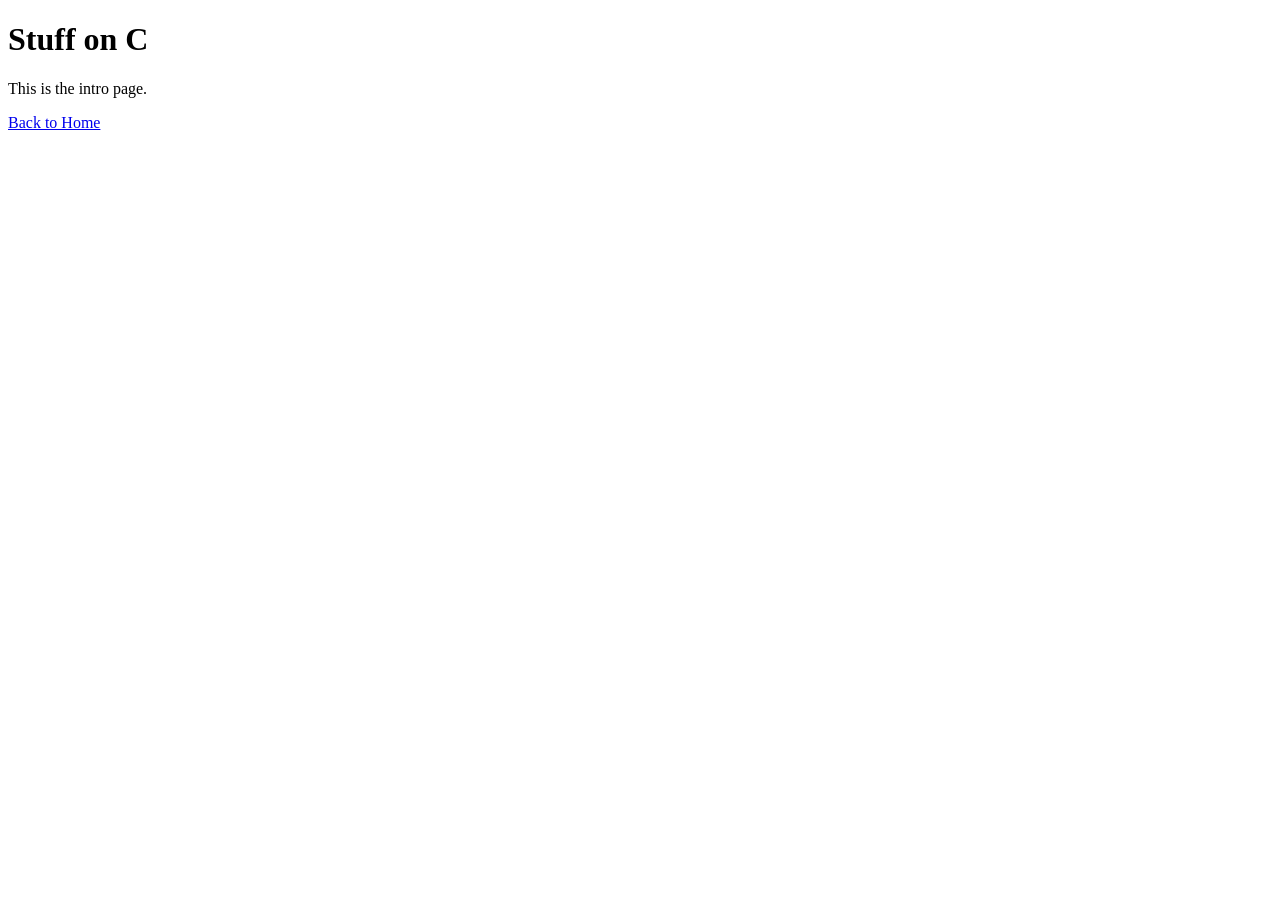
==== c/intro.html @ 4ae2e435 "create c intro page" ====
<!DOCTYPE html>
<html lang="en">

<head>
    <meta charset="UTF-8">
    <meta name="viewport" content="width=device-width, initial-scale=1.0">
    <title>Introduction</title>
</head>

<body>
    <h1>Stuff on C</h1>
    <p>This is the intro page.</p>
    <a href="../index.html">Back to Home</a>
</body>

</html>
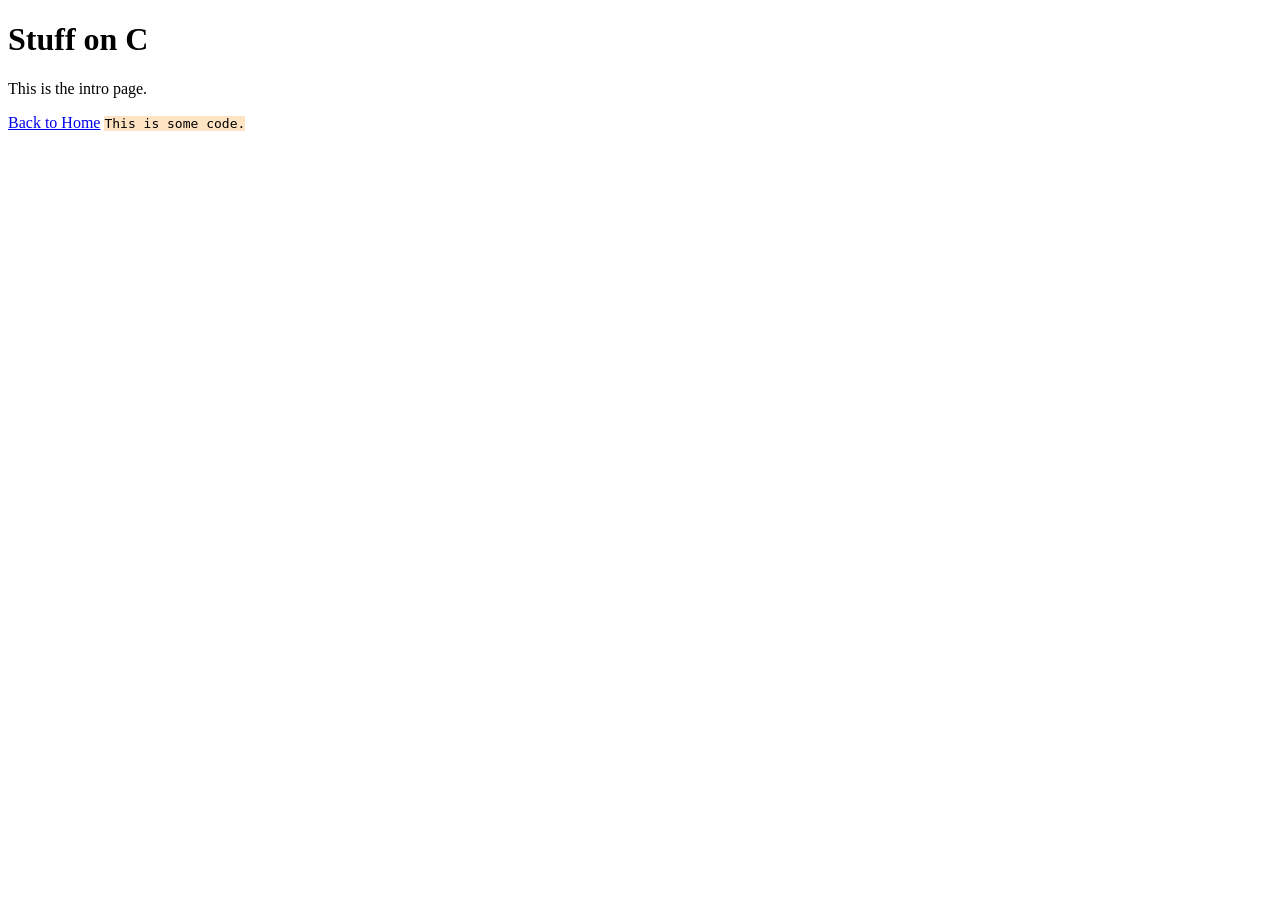
==== commit 03d962d9: "test for code styles" ====
--- a/c/intro.html
+++ b/c/intro.html
@@ -4,6 +4,7 @@
 <head>
     <meta charset="UTF-8">
     <meta name="viewport" content="width=device-width, initial-scale=1.0">
+    <link rel="stylesheet" href="../styles.css">
     <title>Introduction</title>
 </head>
 
@@ -11,6 +12,7 @@
     <h1>Stuff on C</h1>
     <p>This is the intro page.</p>
     <a href="../index.html">Back to Home</a>
+    <code>This is some code.</code>
 </body>
 
 </html>
--- a/styles.css
+++ b/styles.css
@@ -0,0 +1,8 @@
+body {
+    font-family: Poppins;
+}
+
+code {
+    font-family: monospace;
+    background-color: bisque;
+}
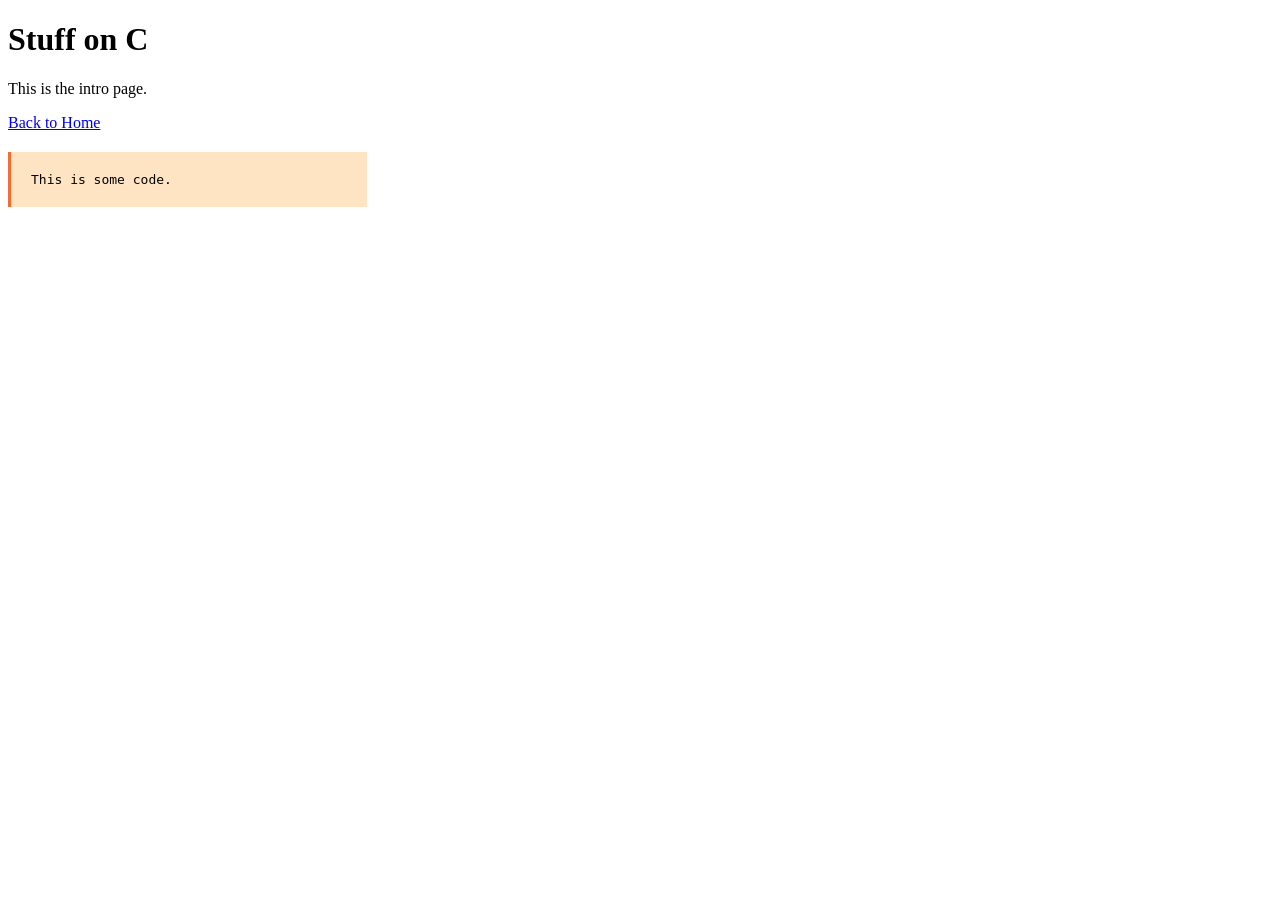
==== commit 56781562: "add class for code block" ====
--- a/c/intro.html
+++ b/c/intro.html
@@ -12,7 +12,9 @@
     <h1>Stuff on C</h1>
     <p>This is the intro page.</p>
     <a href="../index.html">Back to Home</a>
-    <code>This is some code.</code>
+    <div class="code-block">
+        <code>This is some code.</code>
+    </div>
 </body>
 
 </html>
--- a/styles.css
+++ b/styles.css
@@ -2,7 +2,14 @@
     font-family: Poppins;
 }
 
-code {
+.code-block {
+    background-color: #f4f4f4;
+    padding: 20px;
+    margin: 20px 0;
+    border-left: 3px solid #f36d33;
     font-family: monospace;
     background-color: bisque;
-}+    width: 25%;
+}
+
+code {}
